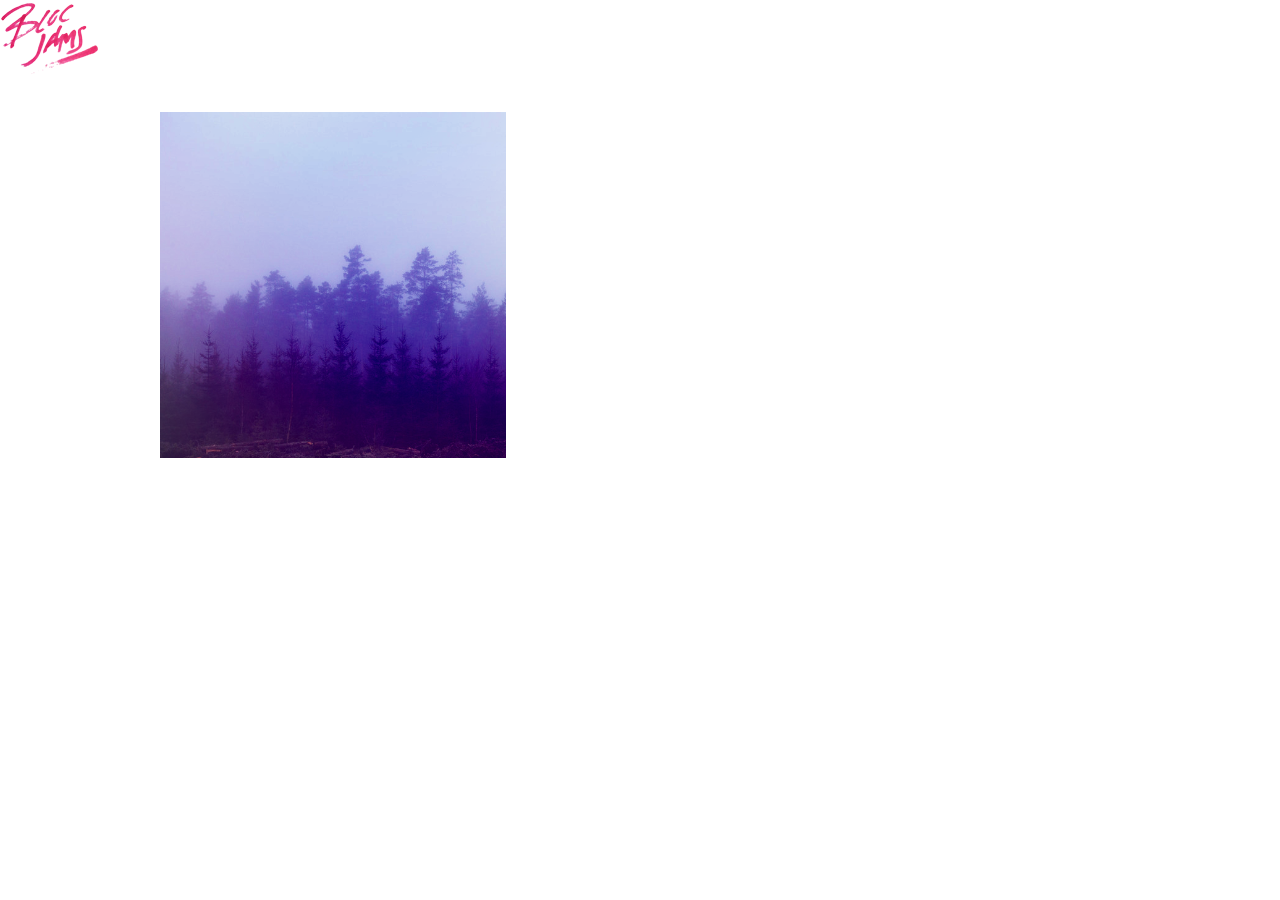
==== album.html @ 33ade7aa "Checkpoint 6 interfaces: completed" ====
<!DOCTYPE html>
<html>
<head>
	<title>Bloc Jams</title>
	<meta name="viewport" content="width=device-width, initial-scale=1">
	<link rel="stylesheet" type="text/css" href="http://fonts.googleapis.com/css?family=Open+Sans:400,800,600,700,300">
	<link rel="stylesheet" type="text/css" href="http://code.ionicframework.com/ionicons/2.0.1/css/ionicons.min.css">
	<link rel="stylesheet" type="text/css" href="styles/normalize.css">
	<link rel="stylesheet" type="text/css" href="styles/main.css">
	<link rel="stylesheet" type="text/css" href="styles/album.css">
</head>
<body class="album">
	<nav> <!-- nav bar -->
		<a href="index.html" class="logo">
			<img src="assets/images/bloc_jams_logo.png" alt="bloc jams logo">
		</a>
		<div class="links-container">
			<a href="collection.html" class="navbar-link">collection</a>
		</div>
	</nav>
	<main class="album-view container narrow">
		<section class="clearfix">
			<div class="column half">
				<img src="assets/images/album_covers/01.png" class="album-cover-art">
			</div>
			<div class="album-view-details column half">
				<h2 class="album-view-title">The Colors</h2>
				<h3 class="album-view-artist">Pablo Picasso</h3>
				<h5 class="album-view-release-info">1909 Spanish Records</h5>
			</div>
		</section>
		<table class="album-view-song-list">
			<tr class="album-view-song-item">
				<td class="song-item-number">1</td>
				<td class="song-item-title">Blue</td>
				<td class="song-item-duration">X:XX</td>
			</tr>
			<tr class="album-view-song-item">
				<td class="song-item-number">2</td>
				<td class="song-item-title">Red</td>
				<td class="song-item-duration">X:XX</td>
			</tr>		
			<tr class="album-view-song-item">
				<td class="song-item-number">3</td>
				<td class="song-item-title">Green</td>
				<td class="song-item-duration">X:XX</td>
			</tr>			 
			<tr class="album-view-song-item">
				<td class="song-item-number">4</td>
				<td class="song-item-title">Purple</td>
				<td class="song-item-duration">X:XX</td>
			</tr>
			<tr class="album-view-song-item">
				<td class="song-item-number">5</td>
				<td class="song-item-title">Black</td>
				<td class="song-item-duration">X:XX</td>
			</tr>							
		</table>
	</main>
</body>
</html>
---- styles/main.css ----
*, *::before, *::after {
     -moz-box-sizing: border-box;
     -webkit-box-sizing: border-box;
     box-sizing: border-box;
}

html {
	height: 100%;
	font-size: 100%;
}

body {
	font-family: 'Open Sans';
	color: white;
	min-height: 100%
}

.navbar {
	padding: 0.5rem;
	background-color: rgba(101,18,95,0.5);
	position: relative;
	z-index: 1;
}

.navbar .logo {
	position: relative;
	left: 2rem;
	cursor: pointer;
 }
 
.navbar .links-container {
    display: table;
    position: absolute;
    top: 0;
    right: 0;
    height: 100px;
    color: white;
    text-decoration: none;
}
 
.links-container .navbar-link {
    display: table-cell;
    position: relative;
    height: 100%;
    padding-left: 1rem;
    padding-right: 1rem;
    vertical-align: middle;
    color: white;
    font-size: 0.625rem;
    letter-spacing: 0.05rem;
    font-weight: 700;
    text-transform: uppercase;
    text-decoration: none;
    cursor: pointer;
}
 
.links-container .navbar-link:hover {
     color: rgb(233,50,117);
}

@media (min-width: 640px) {
	html { font-size:112%; }
	.column {
		float: left;
		padding-left: 1rem;
		padding-right: 1rem;
	}
	.column.full { width: 100%; }
	.column.two-thirds {width: 66.7%;}
	.column.half {width: 50%;}
	.column.third {width: 33.3%;}
	.column.fourth {width: 25%;}
	.column.flow-opposite {float: right;}
} 

@media (min-width: 1024px) {
	html { font-size: 120%; }
}

.container {
	margin: 0 auto;
	max-width: 64rem;
}

.container-narrow {
	max-width: 56rem;
}
---- styles/album.css ----
body.album {
	background-image: url(../assets/images/blurred_backgrounds/blur_bg_3.jpg);
	background-repeat: no-repeat;
	background-attachment: fixed;
	background-position: center center;
	background-size: cover;
}

.album-cover-art {
	position: relative;
	left: 20%;
	margin-top: 1rem;
	width: 60%;
}

.album-view-details {
	position: relative;
	top: 1.5rem;
	padding: 1rem;
}

.album-view-details .album-view-title {
	font-weight: 300;
	font-size: 2rem;
}

.album-view-details .album-view-artist {
	font-weight: 300;
	font-size: 1.5rem;
}

.album-view-details .album-view-release-info {
	font-weight: 300;
	font-size: 0.75rem;
}

.album-view-song-list {
	width: 90%;
	margin: 1.5rem auto;
	font-weight: 300;
	font-size:0.75em;
	border-collapse: collapse;
}

.album-view-song-item {
	height: 3rem;
	border-bottom: 1px solid rgba (255,255,255,0.5);
}

.song-item-number {
	width: 5%;
}

.song-item-title {
	width: 85%;
}

.song-item-duration {
	width: 5%;
}

@media (max-width: 640px) and (min-width: 320px) {
	.album-view-details {
		text-align: center;
	}
	.album-view-title {
		margin-top: 0;	
	}
}

@media (max-width: 1024px) and (min-width: 320px) {
	.album-view-song-list {
		position: relative;
		top: 1rem;
		width: 80%;
		margin: auto;
	}
}
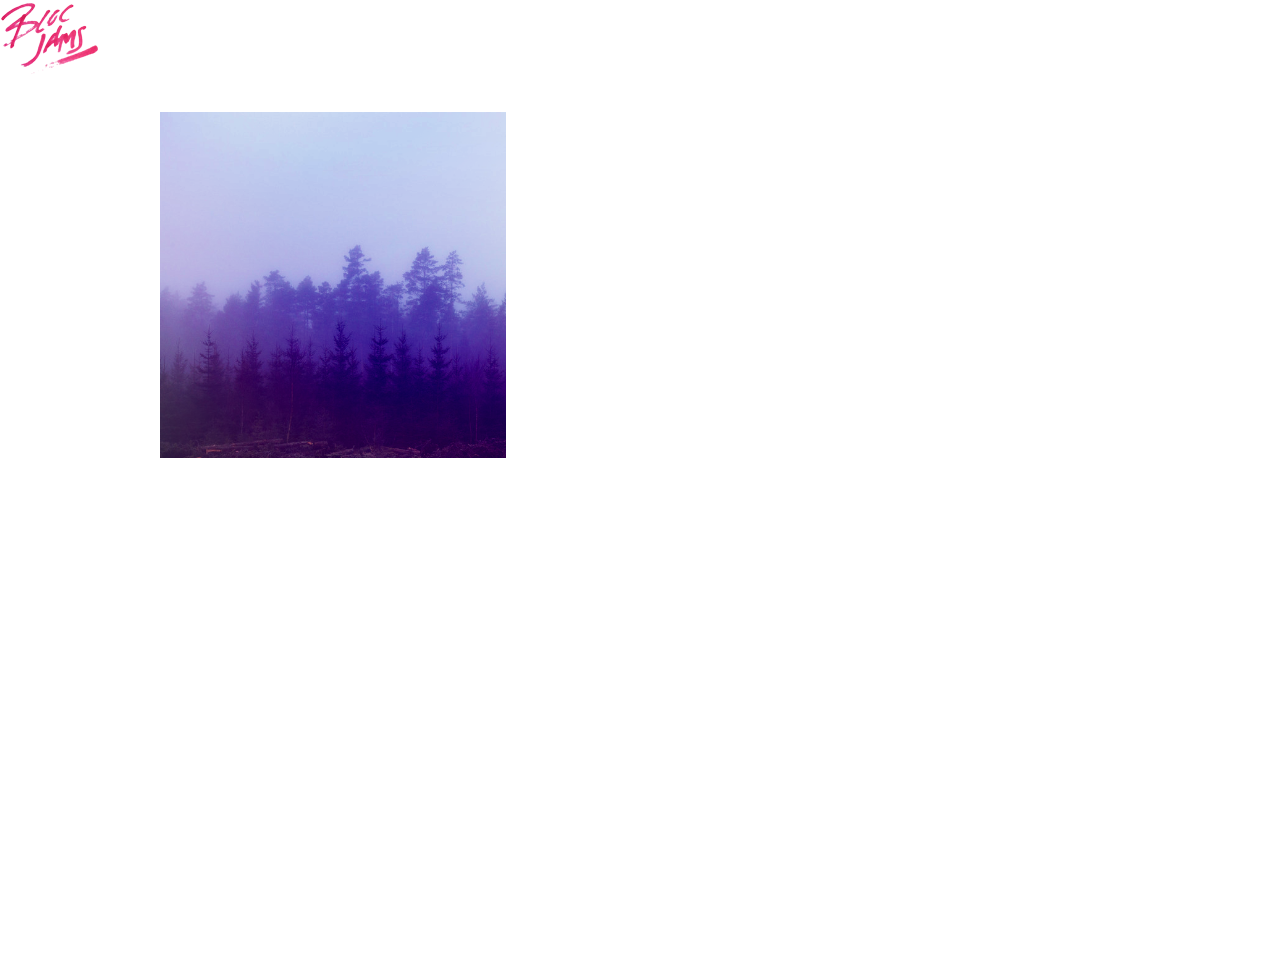
==== commit 0dd26976: "Checkpoint 15 Interfaces: Completed" ====
--- a/album.html
+++ b/album.html
@@ -8,6 +8,7 @@
 	<link rel="stylesheet" type="text/css" href="styles/normalize.css">
 	<link rel="stylesheet" type="text/css" href="styles/main.css">
 	<link rel="stylesheet" type="text/css" href="styles/album.css">
+    <link rel="stylesheet" type="text/css" href="styles/player_bar.css">
 </head>
 <body class="album">
 	<nav> <!-- nav bar -->
@@ -30,32 +31,44 @@
 			</div>
 		</section>
 		<table class="album-view-song-list">
-			<tr class="album-view-song-item">
-				<td class="song-item-number">1</td>
-				<td class="song-item-title">Blue</td>
-				<td class="song-item-duration">X:XX</td>
-			</tr>
-			<tr class="album-view-song-item">
-				<td class="song-item-number">2</td>
-				<td class="song-item-title">Red</td>
-				<td class="song-item-duration">X:XX</td>
-			</tr>		
-			<tr class="album-view-song-item">
-				<td class="song-item-number">3</td>
-				<td class="song-item-title">Green</td>
-				<td class="song-item-duration">X:XX</td>
-			</tr>			 
-			<tr class="album-view-song-item">
-				<td class="song-item-number">4</td>
-				<td class="song-item-title">Purple</td>
-				<td class="song-item-duration">X:XX</td>
-			</tr>
-			<tr class="album-view-song-item">
-				<td class="song-item-number">5</td>
-				<td class="song-item-title">Black</td>
-				<td class="song-item-duration">X:XX</td>
-			</tr>							
+						
 		</table>
 	</main>
+        <section class="player-bar">
+            <div class="container">
+                <div class="control-group main-controls">
+                    <a class="previous">
+                        <span class="ion-skip-backward"></span>
+                     </a>
+                     <a class="play-pause">
+                        <span class="ion-play"></span>
+                     </a>
+                     <a class="next">
+                        <span class="ion-skip-forward"></span>
+                     </a>
+                </div>
+                <div class="control-group currently-playing">
+                    <h2 class="song-name">My dumb song</h2>
+                    <div class="seek-control">
+                        <div class="seek-bar">
+                            <div class="fill"></div>
+                            <div class="thumb"></div>
+                         </div>
+                         <div class="current-time">2:30</div>
+                         <div class="total-time">4:45</div>
+                    </div>                    
+                    <h2 class="artist-song-mobile">My dumb song - Fallout Boy</h2>
+                    <h3 class="artist-name">Fallout Boy</h3>
+                </div>
+                <div class="control-group volume">
+                    <span class="ion-volume-high icon"></span>
+                    <div class="seek-bar">
+                        <div class="fill"></div>
+                        <div class="thumb"></div>
+                    </div>                
+                </div>
+            </div>
+    </section>
+	<script src="scripts/album.js"></script>
 </body>
 </html>--- a/styles/album.css
+++ b/styles/album.css
@@ -4,6 +4,7 @@
 	background-attachment: fixed;
 	background-position: center center;
 	background-size: cover;
+    padding-bottom: 200px;
 }
 
 .album-cover-art {
@@ -49,6 +50,7 @@
 
 .song-item-number {
 	width: 5%;
+    min-width: 30px;
 }
 
 .song-item-title {
@@ -57,6 +59,27 @@
 
 .song-item-duration {
 	width: 5%;
+}
+
+.album-song-button {
+    text-align: center;
+    font-size: 14px;
+    background-color: white;
+    color: rgb(210,40,123);
+    border-radius: 50% 50%;
+    display: inline-block;
+    width: 28px;
+    height: 28px;
+}
+
+.album-song-button:hover {
+    cursor: pointer;
+    color: white;
+    background-color: rgb(210, 40, 123);
+}
+
+.album-song-button span {
+    line-height: 28px;
 }
 
 @media (max-width: 640px) and (min-width: 320px) {
--- a/styles/player_bar.css
+++ b/styles/player_bar.css
@@ -0,0 +1,186 @@
+ .player-bar {
+     position: fixed;
+     bottom: 0;
+     left: 0;
+     right: 0;
+     height: 200px;
+     background-color: rgba(255, 255, 255, 0.3);
+     z-index: 100;
+ }
+
+ .player-bar a {
+     font-size: 1.1rem;
+     vertical-align: middle;
+ } 
+
+ .player-bar a,
+ .player-bar a:hover {
+     color: white;
+     cursor: pointer;
+     text-decoration: none;
+ }
+ 
+ .player-bar .container {
+     display: table;
+     padding: 0;
+     width: 90%;
+     min-height: 100%;
+ }
+ 
+ .player-bar .control-group {
+     display: table-cell;
+     vertical-align: middle;
+ }
+ 
+ .player-bar .main-controls {
+     width: 25%;
+     text-align: left;
+     padding-right: 1rem;
+ }
+
+ .player-bar .main-controls .previous {
+     margin-right: 16.5%;
+ }
+ 
+ .player-bar .main-controls .play-pause {
+     margin-right: 15%;
+     font-size: 1.6rem;
+ }
+
+ .player-bar .currently-playing {
+     width: 50%;
+     text-align: center;
+     position: relative;
+ }
+
+ 
+ .player-bar .currently-playing .song-name,
+ .player-bar .currently-playing .artist-name,
+ .player-bar .currently-playing .artist-song-mobile {
+     text-align: center;
+     font-size: 0.75rem;
+     margin: 0;
+     position: absolute;
+     width: 100%;
+     font-weight: 300;
+ }
+ 
+ .player-bar .currently-playing .song-name,
+ .player-bar .currently-playing .artist-song-mobile {
+     top: 1.1rem;
+ }
+ 
+ .player-bar .currently-playing .artist-name {
+     bottom: 1.1rem;
+ }
+ 
+ .player-bar .currently-playing .artist-song-mobile {
+     display: none;
+ }
+
+ .seek-control {
+     position: relative;
+     font-size: 0.8rem;
+ }
+ 
+ .seek-control .current-time {
+     position: absolute;
+     top: 0.5rem;
+ }
+ 
+ .seek-control .total-time {
+     position: absolute;
+     right: 0;
+     top: 0.5rem;
+ }
+ 
+ .seek-bar {
+     height: 0.25rem;
+     background-color: rgba(255, 255, 255, 0.3);
+     border-radius: 2px;
+     position: relative;
+     cursor: pointer;
+ }
+ 
+ .seek-bar .fill {
+     background-color: white;
+     width: 36%;
+     height: 0.25rem;
+     border-radius: 2px;
+ }
+ 
+ .seek-bar .thumb {
+     position: absolute;
+     height: 0.5rem;
+     width: 0.5rem;
+     background-color: white;
+     left: 36%;
+     top: 50%;
+     /* #1 */
+     margin-left: -0.25rem;
+     margin-top: -0.25rem;
+     border-radius: 50%;
+     cursor: pointer;
+     -webkit-transition: all 100ms ease-in-out;
+        -moz-transition: all 100ms ease-in-out;
+             transition: all 100ms ease-in-out;
+ }
+ 
+ .seek-bar:hover .thumb {
+     width: 1.1rem;
+     height: 1.1rem;
+     margin-top: -0.5rem;
+     margin-left: -0.5rem;
+ }
+ 
+ .player-bar .volume {
+     width: 25%;
+     text-align: right;
+ }
+
+ .player-bar .volume .icon {
+     font-size: 1.1rem;
+     display: inline-block;
+     vertical-align: middle;
+ }
+ 
+ .player-bar .volume .seek-bar {
+     display: inline-block;
+     width: 5.75rem;
+     vertical-align: middle;
+}
+
+ @media (max-width: 640px) {
+     .player-bar {
+         padding: 1rem;
+         background-color: rgba(0,0,0,0.6);
+     }
+ 
+     .player-bar .main-controls,
+     .player-bar .currently-playing,
+     .player-bar .volume {
+         display: block;
+         margin: 0 auto;
+         padding: 0;
+         width: 100%;
+         text-align: center;
+     }
+     
+     .player-bar .main-controls,
+     .player-bar .volume {
+         min-height: 3.5rem;
+     }
+     
+     .player-bar .currently-playing {
+         min-height: 2.5rem;
+     }
+      
+     .player-bar .artist-name,
+     .player-bar .song-name {
+         display: none;
+     }
+ 
+     .player-bar .currently-playing .artist-song-mobile {
+         display: block;
+     }
+ }
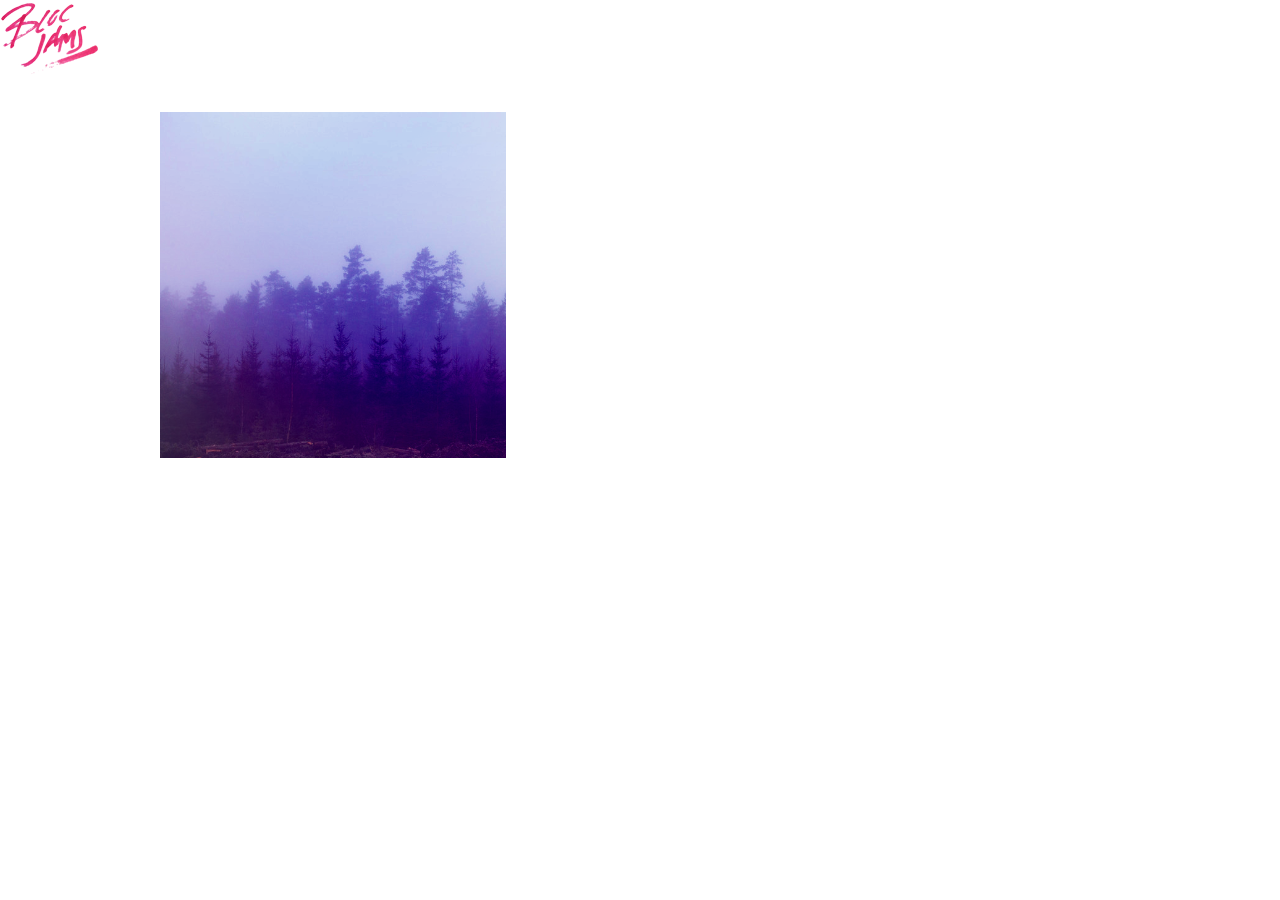
==== commit 3ce5319a: "Checkpoint 17 interfaces: completed" ====
--- a/album.html
+++ b/album.html
@@ -69,6 +69,7 @@
                 </div>
             </div>
     </section>
+    <script src="https://code.jquery.com/jquery-2.1.3.min.js"></script>
 	<script src="scripts/album.js"></script>
 </body>
 </html>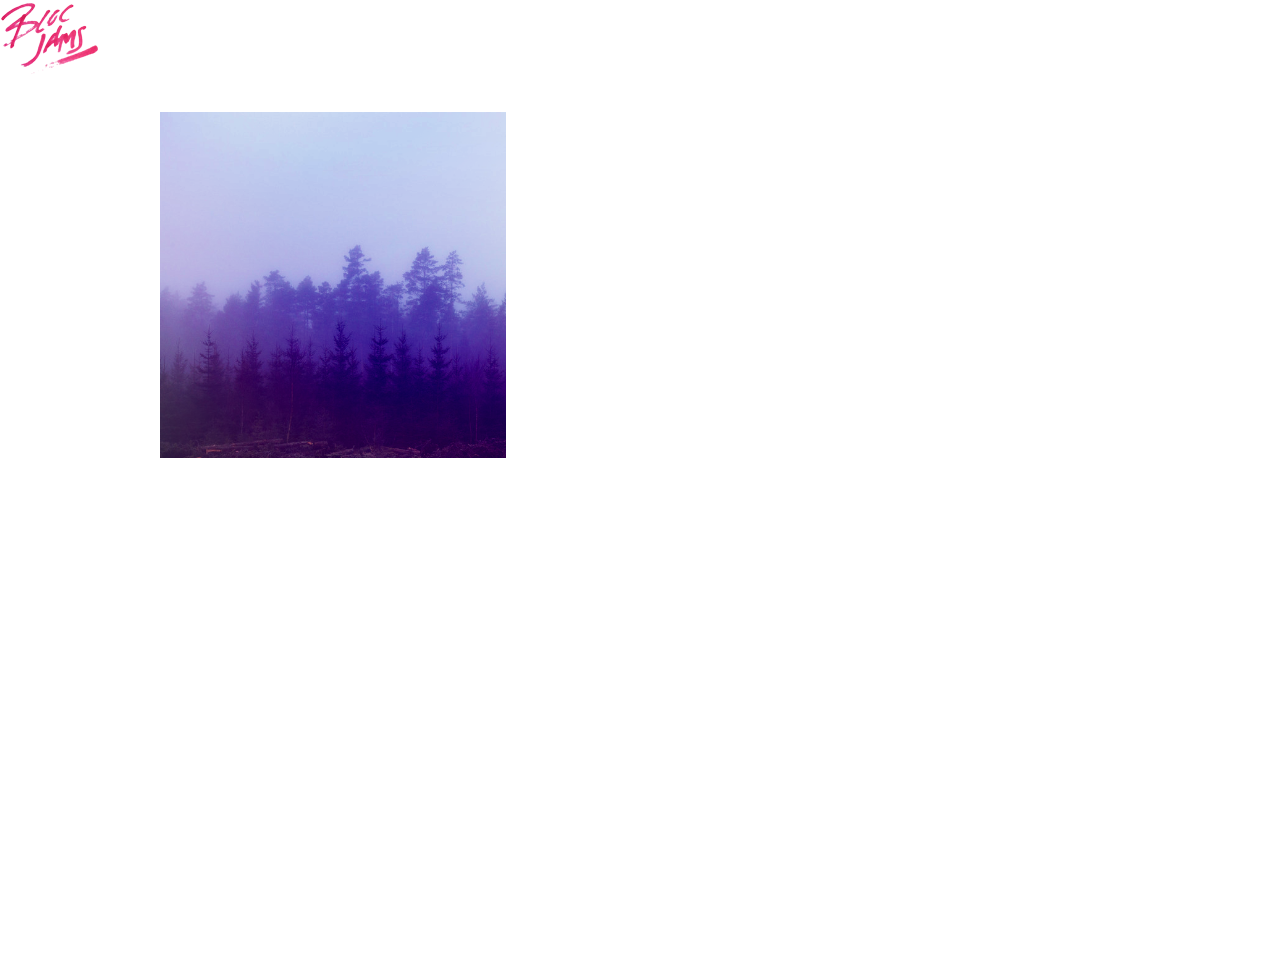
==== commit 24386d0d: "Checkpoint 19 Interfaces: Completed" ====
--- a/album.html
+++ b/album.html
@@ -48,7 +48,7 @@
                      </a>
                 </div>
                 <div class="control-group currently-playing">
-                    <h2 class="song-name">My dumb song</h2>
+                    <h2 class="song-name"></h2>
                     <div class="seek-control">
                         <div class="seek-bar">
                             <div class="fill"></div>
@@ -57,8 +57,8 @@
                          <div class="current-time">2:30</div>
                          <div class="total-time">4:45</div>
                     </div>                    
-                    <h2 class="artist-song-mobile">My dumb song - Fallout Boy</h2>
-                    <h3 class="artist-name">Fallout Boy</h3>
+                    <h2 class="artist-song-mobile"></h2>
+                    <h3 class="artist-name"></h3>
                 </div>
                 <div class="control-group volume">
                     <span class="ion-volume-high icon"></span>
@@ -70,6 +70,7 @@
             </div>
     </section>
     <script src="https://code.jquery.com/jquery-2.1.3.min.js"></script>
+    <script src="scripts/fixtures.js"></script>
 	<script src="scripts/album.js"></script>
 </body>
 </html>